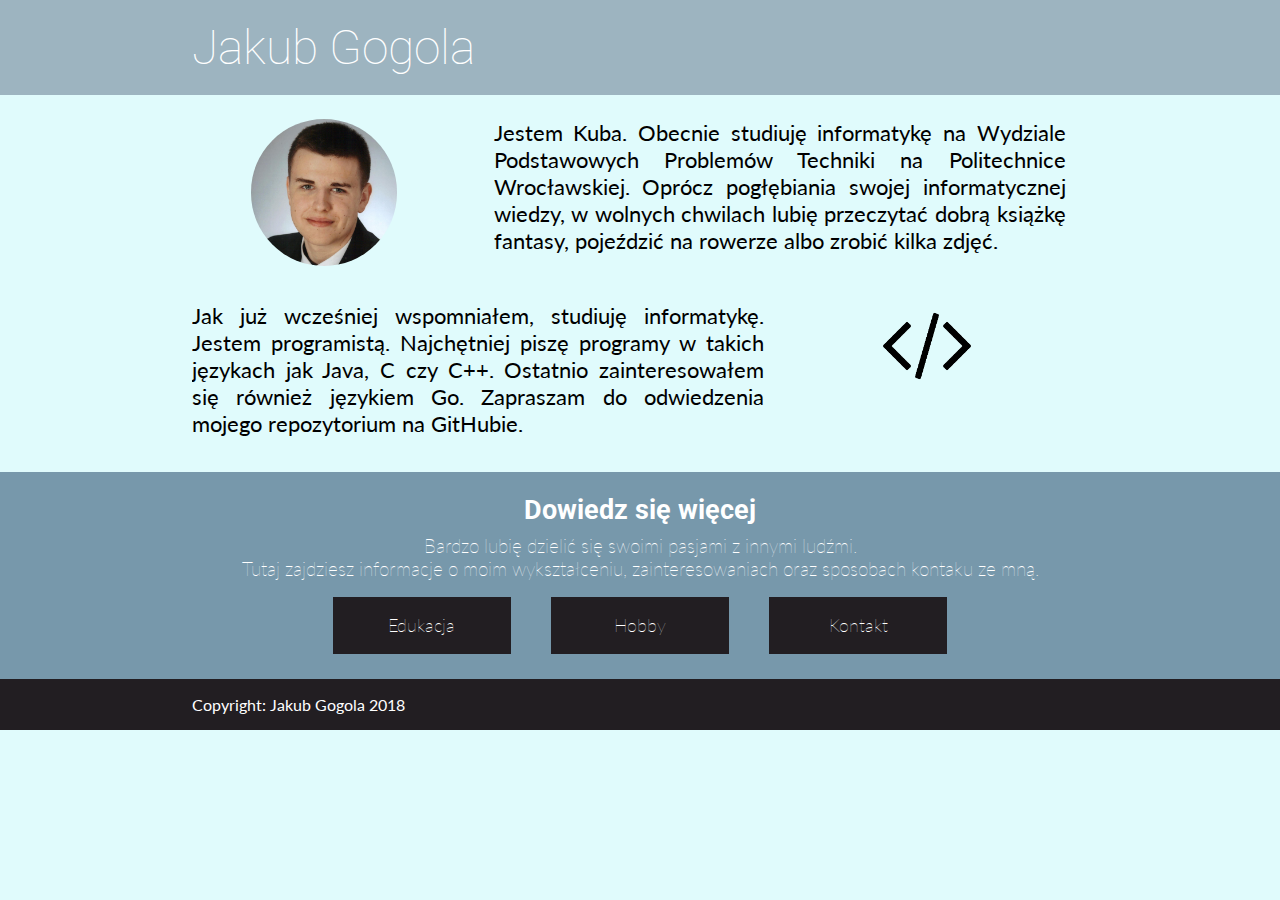
==== index.html @ e0f462aa "Initial commit." ====
<!DOCTYPE html>
<html lang="pl">
<head>
    <meta charset="UTF-8">
    <title>Jakub Gogola</title>
    <meta name="description" content="Strona o mnie i moich zainteresowaniach">
    <meta name="author" content="Jakub Gogola">
    <meta name="viewport" content="width=device-width, initial-scale=1.0">

    <link rel="stylesheet" href="grid.css">
    <link rel="stylesheet" href="style.css">
    <link href="https://fonts.googleapis.com/css?family=Roboto" rel="stylesheet">
    <link href="https://fonts.googleapis.com/css?family=Lato" rel="stylesheet">
</head>
<body>
<header class="roboto-font background-color-1"> Jakub Gogola </header>

<div class="container">
    <div class="row">
        <div class="col-2-6">
            <img src="images/jg.jpg" alt="error" class="author-photo">
        </div>
        <div class="col-4-6">
            <p class="lato-font">
                Jestem Kuba. Obecnie studiuję informatykę na Wydziale Podstawowych Problemów Techniki na Politechnice Wrocławskiej.
                Oprócz pogłębiania swojej informatycznej wiedzy, w wolnych chwilach lubię przeczytać dobrą książkę fantasy, pojeździć na rowerze
                albo zrobić kilka zdjęć.
            </p>
        </div>
    </div>
</div>



<div class="container">
    <div class="row">

        <div class="col-4-6">
            <p class="lato-font">
                Jak już wcześniej wspomniałem, studiuję informatykę. Jestem programistą. Najchętniej piszę programy
                w takich językach jak Java, C czy C++. Ostatnio zainteresowałem się również językiem Go. Zapraszam do odwiedzenia mojego repozytorium na
                <a href="https://github.com/JakubGogola">GitHubie</a>.

            </p>
        </div>

        <div class="col-2-6">
            <img src="images/code.png" alt="error" class="code-icon">
        </div>
    </div>
</div>

<div class="row background-color-2">
    <div class="col-6-6">
        <div class="menu">
            <div class="roboto-font menu-header">
                Dowiedz się więcej
            </div>
            <p class="menu-info lato-font">
                Bardzo lubię dzielić się swoimi pasjami z innymi ludźmi.
            </p>
            <p class="menu-info lato-font">
                Tutaj zajdziesz informacje o moim wykształceniu, zainteresowaniach oraz sposobach kontaku ze mną.
            </p>
            <ul class="lato-font">
                <li><a href="education.html">Edukacja </a></li>
                <li><a href="hobby.html">Hobby </a></li>
                <li><a href="contact.html">Kontakt </a></li>
            </ul>

        </div>
    </div>
</div>

<footer class="background-color-3 text-on-background lato-font">
    Copyright: Jakub Gogola 2018
</footer>

</body>
</html>
---- grid.css ----
.row:after {
    content: "";
    clear: both;
    display: block;
}

[class*='col-'] {
    float: left;
    padding: 0;
    width: 100%;
    margin-bottom: 0.5em;
}

/* Grid (6 columns) */

@media screen and (min-width: 640px){
    .row+.row {
        margin-top: 0.5em;
    }

    .row:first-of-type {
        margin-top: 0.5em;
    }

    [class*='col-']:last-of-type {
        margin-right: 0;
    }

    .col-1-6 {
        width: 15.833333%;
        margin-right: 1%;
    }

    .col-2-6 {
        width: 32.666666%;
        margin-right: 1%;
    }

    .col-3-6 {
        width: 49.499999%;
        margin-right: 1%;
    }

    .col-4-6 {
        width: 66.333332%;
        margin-right: 1%;
    }

    .col-5-6 {
        width: 83.166665%;
        margin-right: 1%;
    }

    .col-6-6 {
        width: 100%;
    }
}
---- style.css ----
/*Meta tags*/

body {
    margin: 0 auto;
    padding: 0;
    background-color: #E0FBFC;
    max-width: 100%;
}

p {
    margin: 0 0.5em 0.5em 0;
    padding-right: 0.5em;
    font-size: 140%;
    text-align: justify;
}

h2 {
    font-size: 140%;
    padding-top: 0.1em;
    margin: 0;
}


header {
    display: block;
    color: white;
    text-align: left;
    overflow: hidden;
    padding: 0.4em 0 0.4em 15%;
    margin: 0;
    font-size: 300%;
    font-weight: lighter;
}

footer {
    overflow: hidden;
    padding: 1em 1em 1em 15%;
}

/* Links */

a {
    text-decoration: none;
    color: black;
    padding: 0;
    margin: 0
}

a:hover {
    color: #7798AB;
}

/* Fonts */

.code-font {
    font-family: "Courier New", sans-serif;
}

.roboto-font {
    font-family: 'Roboto', sans-serif;
}

.lato-font {
    font-family: 'Lato', sans-serif;
}

/* Text */

.text-on-background {
    color: white;
}

/* Images */

.author-photo {
    border-radius: 50%;
    width: 50%;
    height: 50%;
    margin-left: 20%;
}

.code-icon {
    width: 30%;
    height: 30%;
    margin-left: 30%;
}

.hobby-author-photo {
    width: 50%;
    height: auto;
    margin-left: 20%;
}

.photo {
    width: 100%;
    height: auto;
}

.photo-graduate {
    max-width: 70%;
    height: auto;
    margin: 1em auto 1em auto;
}

/* Containers */

.container {
    width: 70%;
    padding: 0;
    margin: 1em auto;
    overflow: hidden;
}

.banner {
    width: 100%;
}

.banner a {
    text-decoration: none;
    font-size: 130%;
    color: white;
    padding: 0;
    margin: 0
}

.banner a:hover {
    color: #221E22;
}

/*Inner properties  */
.inner-padding {
    padding: 1%;
}

.inner-overflow {
    overflow: hidden;
}

/* Colors */
.background-color-1 {
    background-color: #9DB4C0;
}

.background-color-2 {
    background-color: #7798AB;
}

.background-color-3 {
    background-color: #221E22;
}


/* Menu */

.menu {
    width: 100%;
    top: 0;
    margin: auto;
    overflow: hidden;
}

.menu-info {
    color: white;
    width: 100%;
    font-size: 120%;
    font-weight: lighter;
    text-align: center;
    margin: 0;
}

.menu-header {
    color: white;
    width: 100%;
    font-size: 170%;
    font-weight: bold;
    text-align: center;
    margin: 0.3em auto;
    padding-top: 0.5em;
}

.menu ul {
    display: block;
    list-style: none;
    font-size: 110%;
    color: white;
    font-weight: lighter;
    width: 70%;
    margin: 0 auto 0 auto;
    padding: 0;
    text-align: center;
}

.menu li {
    display: inline;
}

.menu a {
    display: inline-block;
    text-align: center;
    text-decoration: none;
    color: white;
    font-weight: lighter;
    background-color: #221E22;
    width: 12%;
    padding: 1em 2em 1em 2em;
    margin: 1em 1em;
}

.menu a:hover {
    color: #C2DFE3;
}

/* Education */

.return {
    font-size: 200%;
}

.return a {
    text-align: center;
    text-decoration: none;
    color: #221E22;
    font-weight: lighter;
    width: 12%;
    margin-bottom: 1em;
}

.return a:hover {
    color: #C2DFE3;
}

.subject + .subject {
    margin-top: 0.5em;
}

.subject {
    width: 70%;
    margin: auto;
}

.subject h2 {
    font-size: 150%;
    padding-top: 0.1em;
    margin: 0;
}

.subject h3 {
    font-size: 120%;
    font-weight: lighter;
    padding-top: 0.1em;
    margin: 0;
}

/* Physic */

.physic-style {
    font-family: "Comic Sans MS", serif ;
}

/* Hobby books */

.book + .book {
    margin-top: 0.5em;
}

.book {
    width: 70%;
    margin: auto;
}

.book h2 {
    font-size: 150%;
    padding-top: 0.1em;
    margin: 0;
}

.book h3 {
    font-size: 120%;
    font-weight: lighter;
    padding-top: 0.1em;
    margin: 0;
}

.annotation {
    font-size: 100%;
    font-weight: lighter;
    font-style: italic;
}
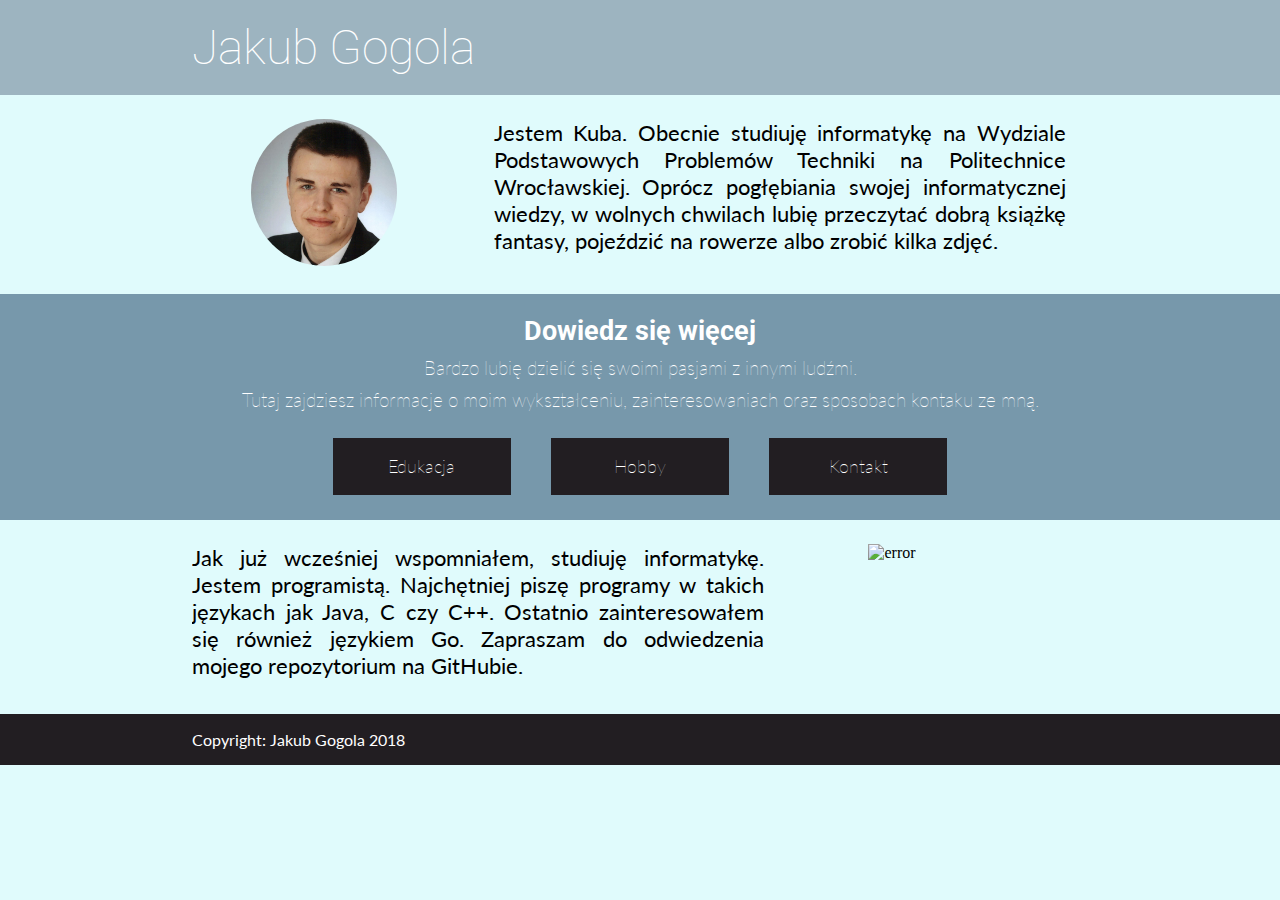
==== commit cc748b30: "Changes in education pages. Descriptions of courses in 4th semester were added." ====
--- a/index.html
+++ b/index.html
@@ -13,8 +13,8 @@
     <link href="https://fonts.googleapis.com/css?family=Lato" rel="stylesheet">
 </head>
 <body>
+
 <header class="roboto-font background-color-1"> Jakub Gogola </header>
-
 <div class="container">
     <div class="row">
         <div class="col-2-6">
@@ -31,6 +31,26 @@
 </div>
 
 
+<div class="row background-color-2 text-on-background">
+    <div class="col-6-6">
+        <nav class="menu">
+            <div class="roboto-font menu-header">
+                Dowiedz się więcej
+            </div>
+            <p class="menu-info lato-font">
+                Bardzo lubię dzielić się swoimi pasjami z innymi ludźmi.
+            </p>
+            <p class="menu-info lato-font">
+                Tutaj zajdziesz informacje o moim wykształceniu, zainteresowaniach oraz sposobach kontaku ze mną.
+            </p>
+            <ul class="lato-font">
+                <li><a href="education.html">Edukacja </a></li>
+                <li><a href="hobby.html">Hobby </a></li>
+                <li><a href="contact.html">Kontakt </a></li>
+            </ul>
+        </nav>
+    </div>
+</div>
 
 <div class="container">
     <div class="row">
@@ -45,32 +65,12 @@
         </div>
 
         <div class="col-2-6">
-            <img src="images/code.png" alt="error" class="code-icon">
+            <img src="images/github.png" alt="error" class="code-icon">
         </div>
     </div>
 </div>
 
-<div class="row background-color-2">
-    <div class="col-6-6">
-        <div class="menu">
-            <div class="roboto-font menu-header">
-                Dowiedz się więcej
-            </div>
-            <p class="menu-info lato-font">
-                Bardzo lubię dzielić się swoimi pasjami z innymi ludźmi.
-            </p>
-            <p class="menu-info lato-font">
-                Tutaj zajdziesz informacje o moim wykształceniu, zainteresowaniach oraz sposobach kontaku ze mną.
-            </p>
-            <ul class="lato-font">
-                <li><a href="education.html">Edukacja </a></li>
-                <li><a href="hobby.html">Hobby </a></li>
-                <li><a href="contact.html">Kontakt </a></li>
-            </ul>
 
-        </div>
-    </div>
-</div>
 
 <footer class="background-color-3 text-on-background lato-font">
     Copyright: Jakub Gogola 2018
--- a/style.css
+++ b/style.css
@@ -80,9 +80,9 @@
 }
 
 .code-icon {
-    width: 30%;
-    height: 30%;
-    margin-left: 30%;
+    width: 40%;
+    height: 40%;
+    margin-left: 25%;
 }
 
 .hobby-author-photo {
@@ -160,16 +160,13 @@
 }
 
 .menu-info {
-    color: white;
     width: 100%;
     font-size: 120%;
     font-weight: lighter;
     text-align: center;
-    margin: 0;
 }
 
 .menu-header {
-    color: white;
     width: 100%;
     font-size: 170%;
     font-weight: bold;
@@ -182,7 +179,6 @@
     display: block;
     list-style: none;
     font-size: 110%;
-    color: white;
     font-weight: lighter;
     width: 70%;
     margin: 0 auto 0 auto;
